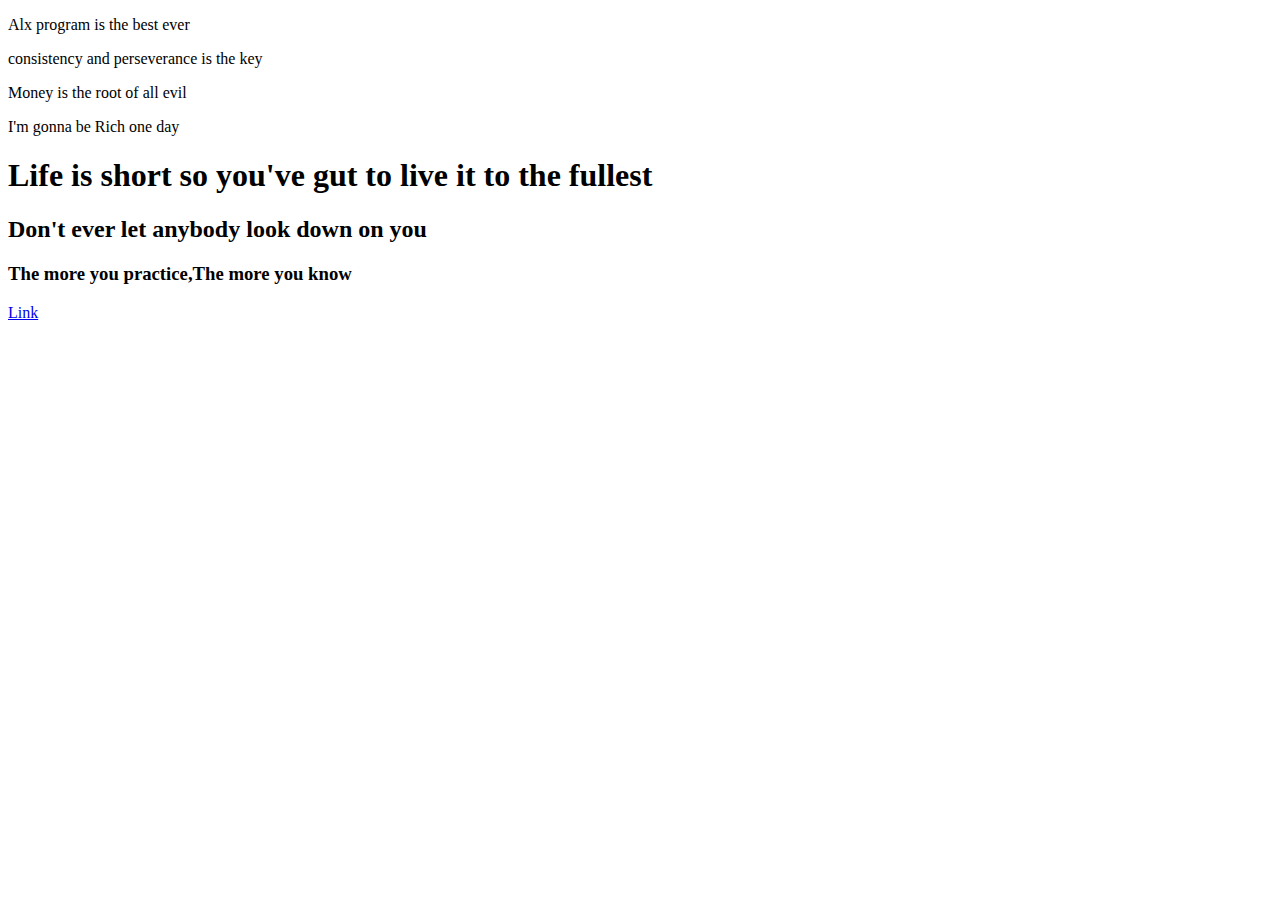
==== html_basic/index.html @ 3b90f850 "modified index.html file" ====
<!DOCTYPE html>
<html lang="en">
<head>
    <meta charset="UTF-8">
    <meta name="viewport" content="width=device-width, initial-scale=1.0">
    <title>basic</title>
</head>
<body>
    <p>Alx program is the best ever</p>
    <p>consistency and perseverance is the key</p>
    <p>Money is the root of all evil</p>
    <p>I'm gonna be Rich one day</p>
    <h1>Life is short so you've gut to live it to the fullest</h1>
    <h2>Don't ever let anybody look down on you</h2>
    <h3>The more you practice,The more you know</h3>
    <a href="https://i.ibb.co/gTDZZT8/ALX-Logo-07.png ">Link</a>
</body>
</html>
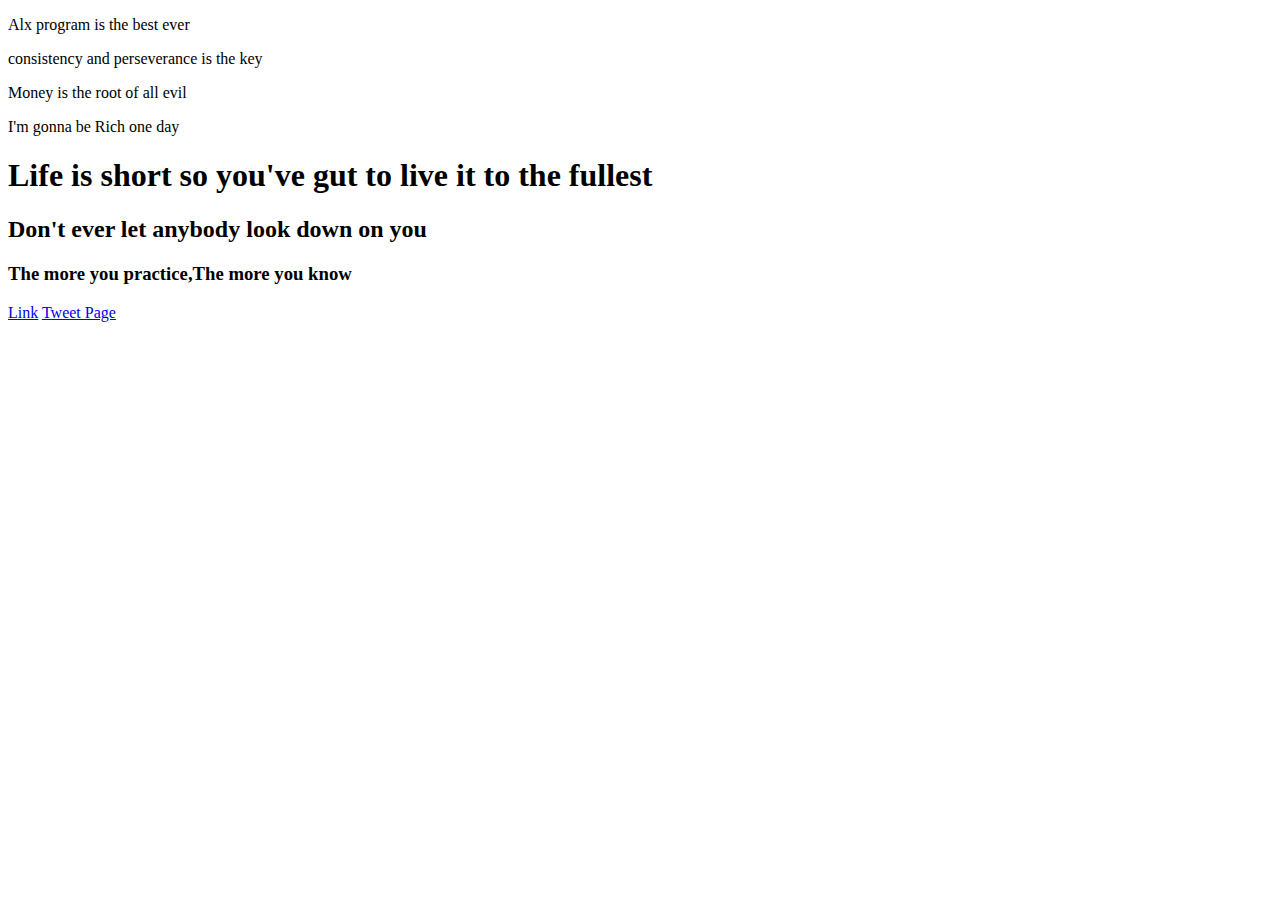
==== commit 018bb848: "modified tweet.html file" ====
--- a/html_basic/index.html
+++ b/html_basic/index.html
@@ -14,5 +14,6 @@
     <h2>Don't ever let anybody look down on you</h2>
     <h3>The more you practice,The more you know</h3>
     <a href="https://i.ibb.co/gTDZZT8/ALX-Logo-07.png ">Link</a>
+    <a href="./tweets.html ">Tweet Page</a>
 </body>
 </html>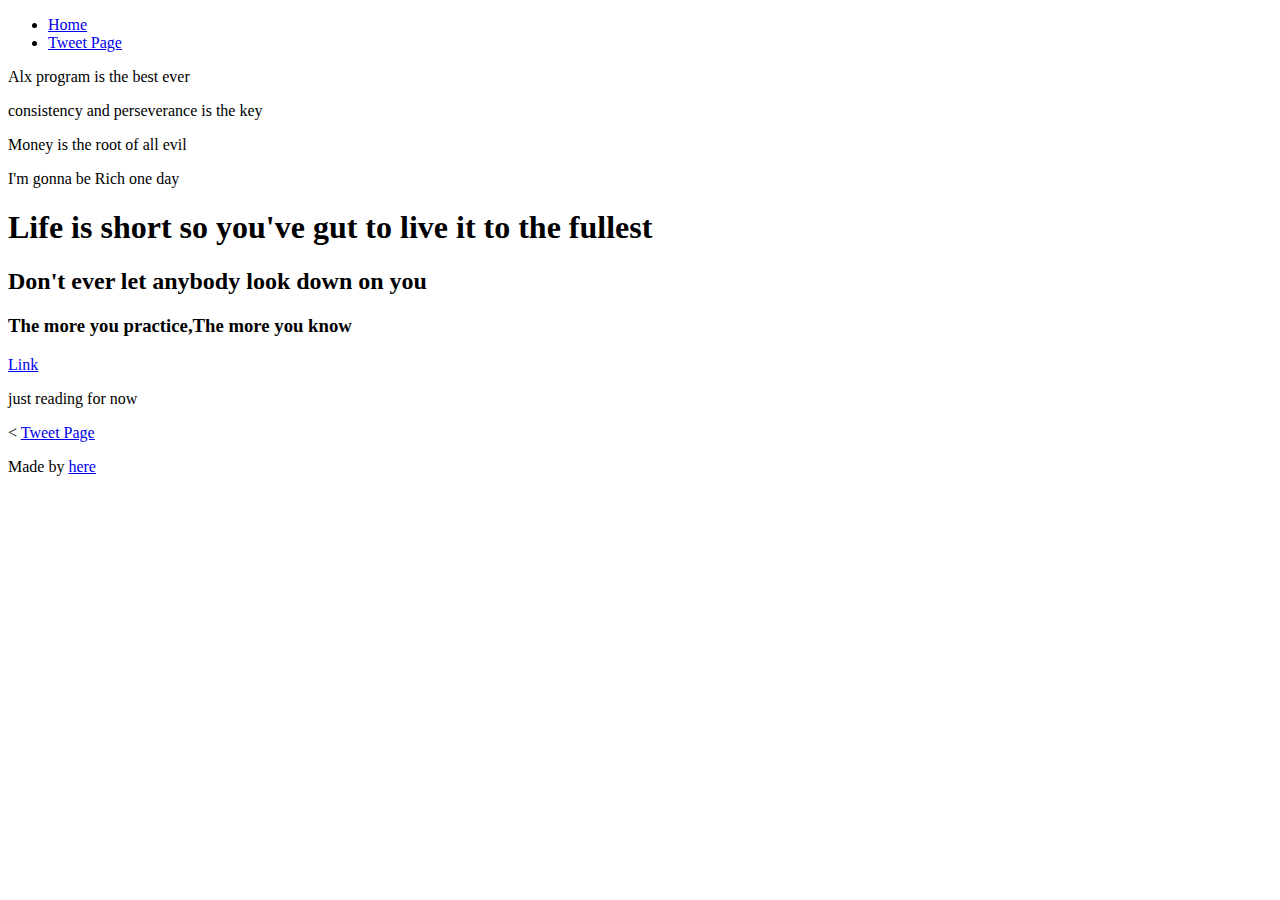
==== commit f86ce7ec: "modified tweet.html and index.html files" ====
--- a/html_basic/index.html
+++ b/html_basic/index.html
@@ -6,14 +6,36 @@
     <title>basic</title>
 </head>
 <body>
-    <p>Alx program is the best ever</p>
-    <p>consistency and perseverance is the key</p>
-    <p>Money is the root of all evil</p>
-    <p>I'm gonna be Rich one day</p>
-    <h1>Life is short so you've gut to live it to the fullest</h1>
-    <h2>Don't ever let anybody look down on you</h2>
-    <h3>The more you practice,The more you know</h3>
-    <a href="https://i.ibb.co/gTDZZT8/ALX-Logo-07.png ">Link</a>
+    <header>
+        <nav>
+            <ul>
+                <li><a href="./index.html">Home</a></li>
+                <li><a href="./tweets.html">Tweet Page</a></li>
+                
+            </ul>
+        </nav>
+    </header>
+    <main>
+        <article>
+            <p>Alx program is the best ever</p>
+            <p>consistency and perseverance is the key</p>
+            <p>Money is the root of all evil</p>
+            <p>I'm gonna be Rich one day</p>
+            <h1>Life is short so you've gut to live it to the fullest</h1>
+            <h2>Don't ever let anybody look down on you</h2>
+            <h3>The more you practice,The more you know</h3>
+            <a href="https://i.ibb.co/gTDZZT8/ALX-Logo-07.png ">Link</a>
+        </article>
+        <aside>
+            <p>
+                just reading for now
+            </p>
+        </aside>
+    </main>
+    <
     <a href="./tweets.html ">Tweet Page</a>
+    <footer>
+        <p>Made by <a href="https://github.com/Solomon-Dzokoto/My_First_Portfolio/tree/main/html_basic" target="_blank">here</a></p>
+    </footer>
 </body>
 </html>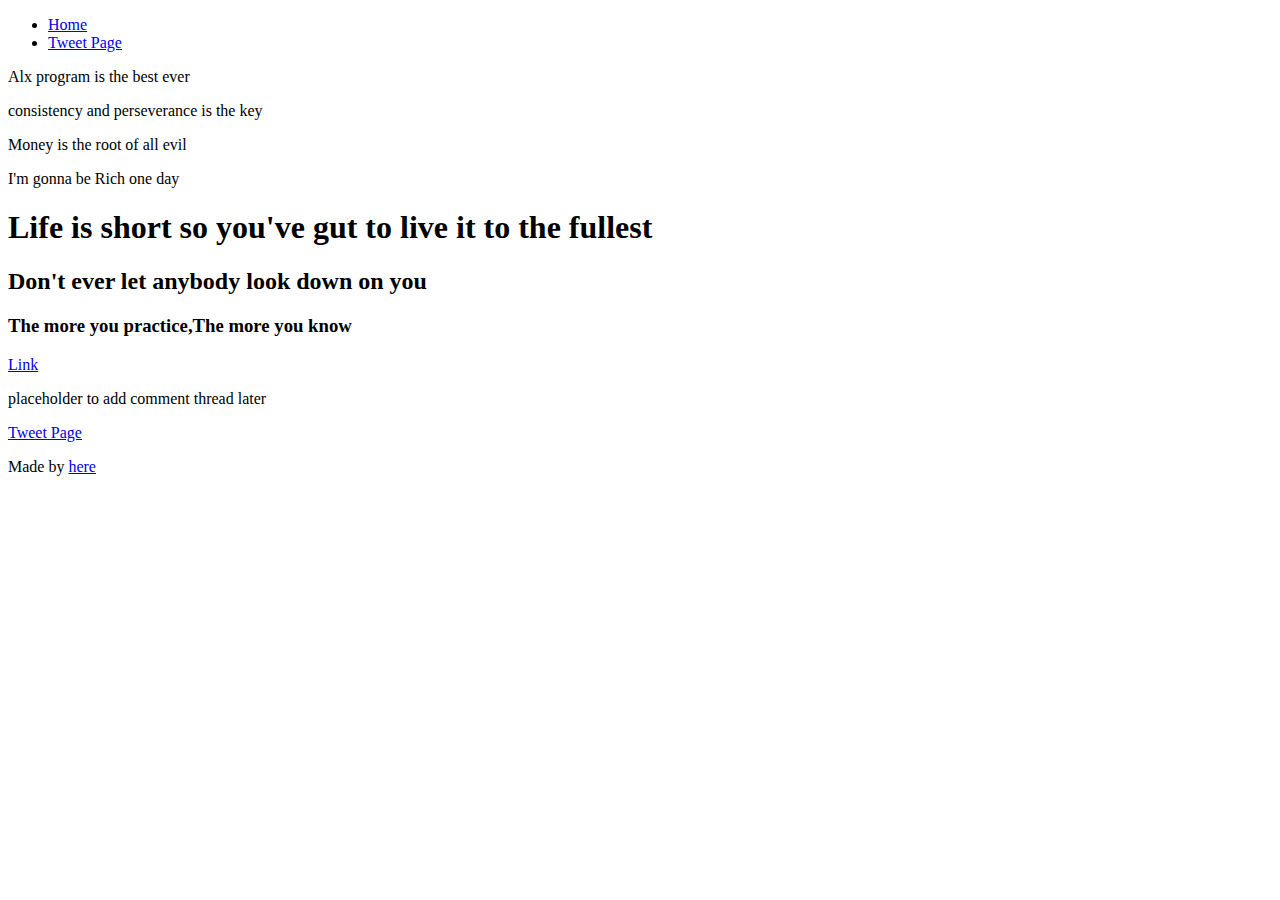
==== commit 5f3858f2: "modified tweet.html and index.html files" ====
--- a/html_basic/index.html
+++ b/html_basic/index.html
@@ -1,41 +1,44 @@
 <!DOCTYPE html>
 <html lang="en">
-<head>
-    <meta charset="UTF-8">
-    <meta name="viewport" content="width=device-width, initial-scale=1.0">
+  <head>
+    <meta charset="UTF-8" />
+    <meta name="viewport" content="width=device-width, initial-scale=1.0" />
     <title>basic</title>
-</head>
-<body>
+  </head>
+  <body>
     <header>
-        <nav>
-            <ul>
-                <li><a href="./index.html">Home</a></li>
-                <li><a href="./tweets.html">Tweet Page</a></li>
-                
-            </ul>
-        </nav>
+      <nav>
+        <ul>
+          <li><a href="./index.html">Home</a></li>
+          <li><a href="./tweets.html">Tweet Page</a></li>
+        </ul>
+      </nav>
     </header>
     <main>
-        <article>
-            <p>Alx program is the best ever</p>
-            <p>consistency and perseverance is the key</p>
-            <p>Money is the root of all evil</p>
-            <p>I'm gonna be Rich one day</p>
-            <h1>Life is short so you've gut to live it to the fullest</h1>
-            <h2>Don't ever let anybody look down on you</h2>
-            <h3>The more you practice,The more you know</h3>
-            <a href="https://i.ibb.co/gTDZZT8/ALX-Logo-07.png ">Link</a>
-        </article>
-        <aside>
-            <p>
-                just reading for now
-            </p>
-        </aside>
+      <article>
+        <p>Alx program is the best ever</p>
+        <p>consistency and perseverance is the key</p>
+        <p>Money is the root of all evil</p>
+        <p>I'm gonna be Rich one day</p>
+        <h1>Life is short so you've gut to live it to the fullest</h1>
+        <h2>Don't ever let anybody look down on you</h2>
+        <h3>The more you practice,The more you know</h3>
+        <a href="https://i.ibb.co/gTDZZT8/ALX-Logo-07.png ">Link</a>
+      </article>
     </main>
-    <
+    <aside>
+      <p>placeholder to add comment thread later</p>
+    </aside>
     <a href="./tweets.html ">Tweet Page</a>
     <footer>
-        <p>Made by <a href="https://github.com/Solomon-Dzokoto/My_First_Portfolio/tree/main/html_basic" target="_blank">here</a></p>
+      <p>
+        Made by
+        <a
+          href="https://github.com/Solomon-Dzokoto/My_First_Portfolio/tree/main/html_basic"
+          target="_blank"
+          >here</a
+        >
+      </p>
     </footer>
-</body>
-</html>+  </body>
+</html>
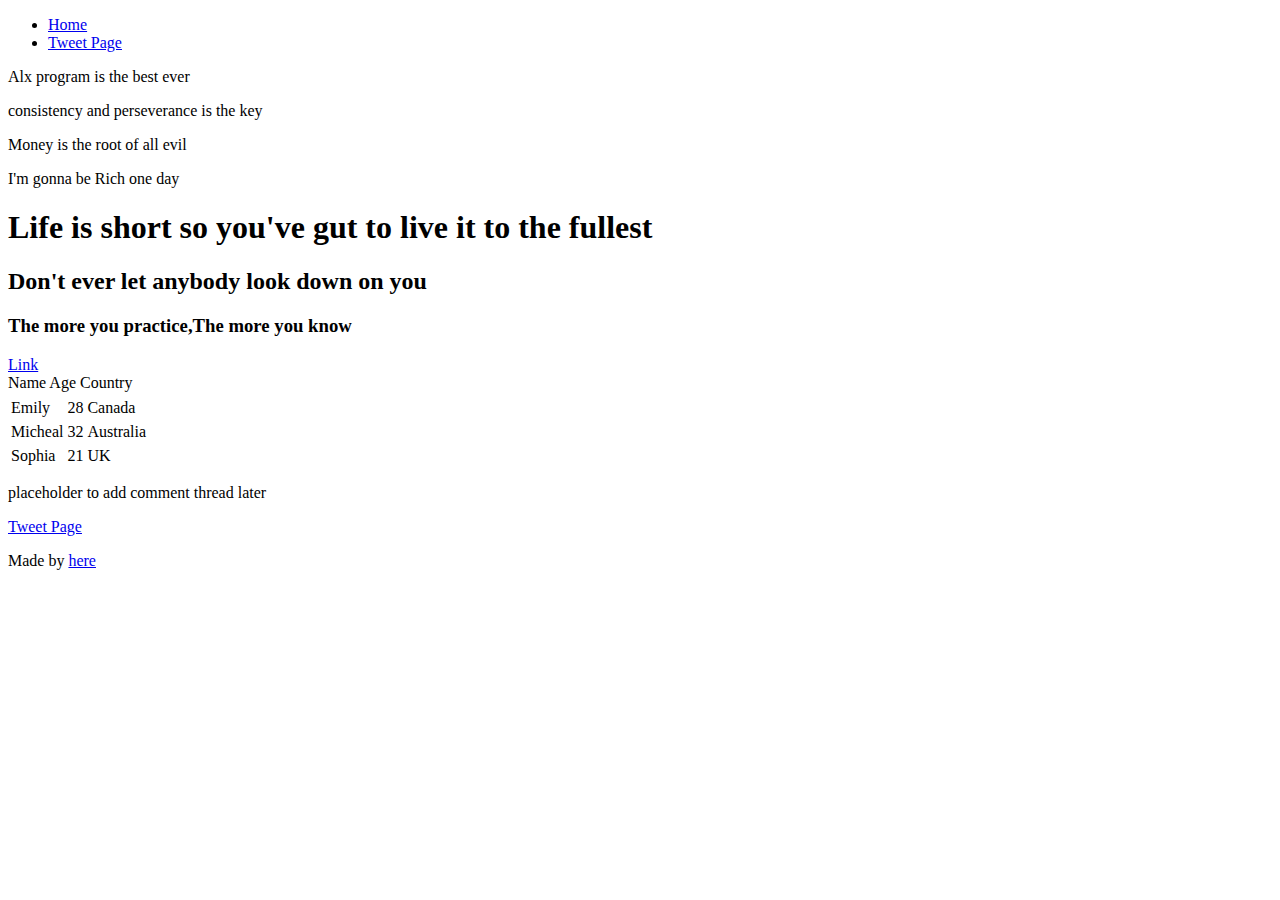
==== commit 0744f8f1: "modified index.html files" ====
--- a/html_basic/index.html
+++ b/html_basic/index.html
@@ -23,12 +23,46 @@
         <h1>Life is short so you've gut to live it to the fullest</h1>
         <h2>Don't ever let anybody look down on you</h2>
         <h3>The more you practice,The more you know</h3>
-        <a href="https://i.ibb.co/gTDZZT8/ALX-Logo-07.png ">Link</a>
+        <a href="https://i.ibb.co/gTDZZT8/ALX-Logo-07.png ">Link</a><br />
+        <table>
+          <tr>
+            <thead>
+              Name
+            </thead>
+            <thead>
+              Age
+            </thead>
+            <thead>
+              Country
+            </thead>
+          </tr>
+          <tr>
+            <tbody>
+              <td>Emily</td>
+              <td>28</td>
+              <td>Canada</td>
+            </tbody>
+          </tr>
+          <tr>
+            <tbody>
+              <td>Micheal</td>
+              <td>32</td>
+              <td>Australia</td>
+            </tbody>
+          </tr>
+          <tr>
+            <tbody>
+              <td>Sophia</td>
+              <td>21</td>
+              <td>UK</td>
+            </tbody>
+          </tr>
+        </table>
       </article>
+      <aside>
+        <p>placeholder to add comment thread later</p>
+      </aside>
     </main>
-    <aside>
-      <p>placeholder to add comment thread later</p>
-    </aside>
     <a href="./tweets.html ">Tweet Page</a>
     <footer>
       <p>
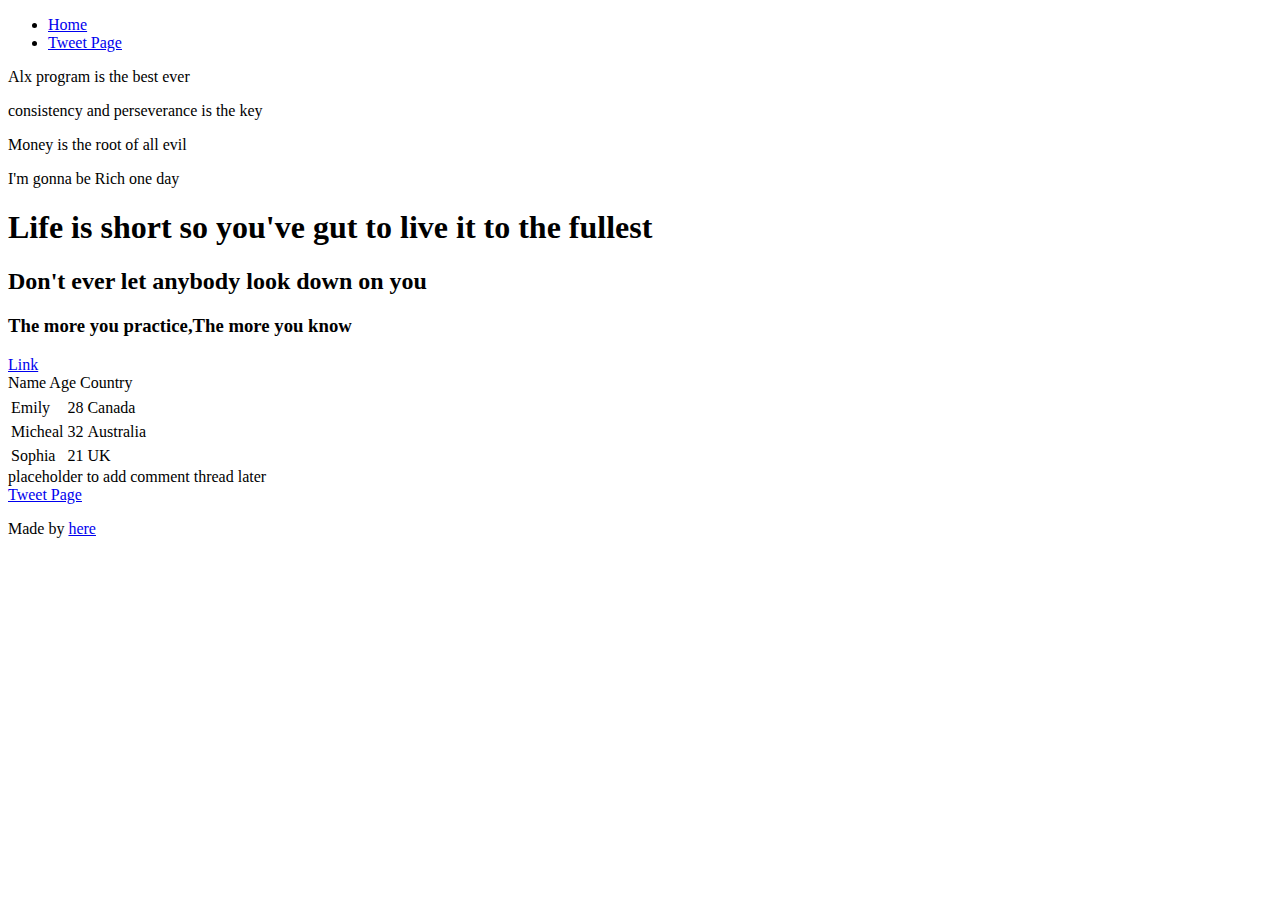
==== commit 24b18635: "modified the index and tweet file" ====
--- a/html_basic/index.html
+++ b/html_basic/index.html
@@ -60,7 +60,7 @@
         </table>
       </article>
       <aside>
-        <p>placeholder to add comment thread later</p>
+       placeholder to add comment thread later
       </aside>
     </main>
     <a href="./tweets.html ">Tweet Page</a>
